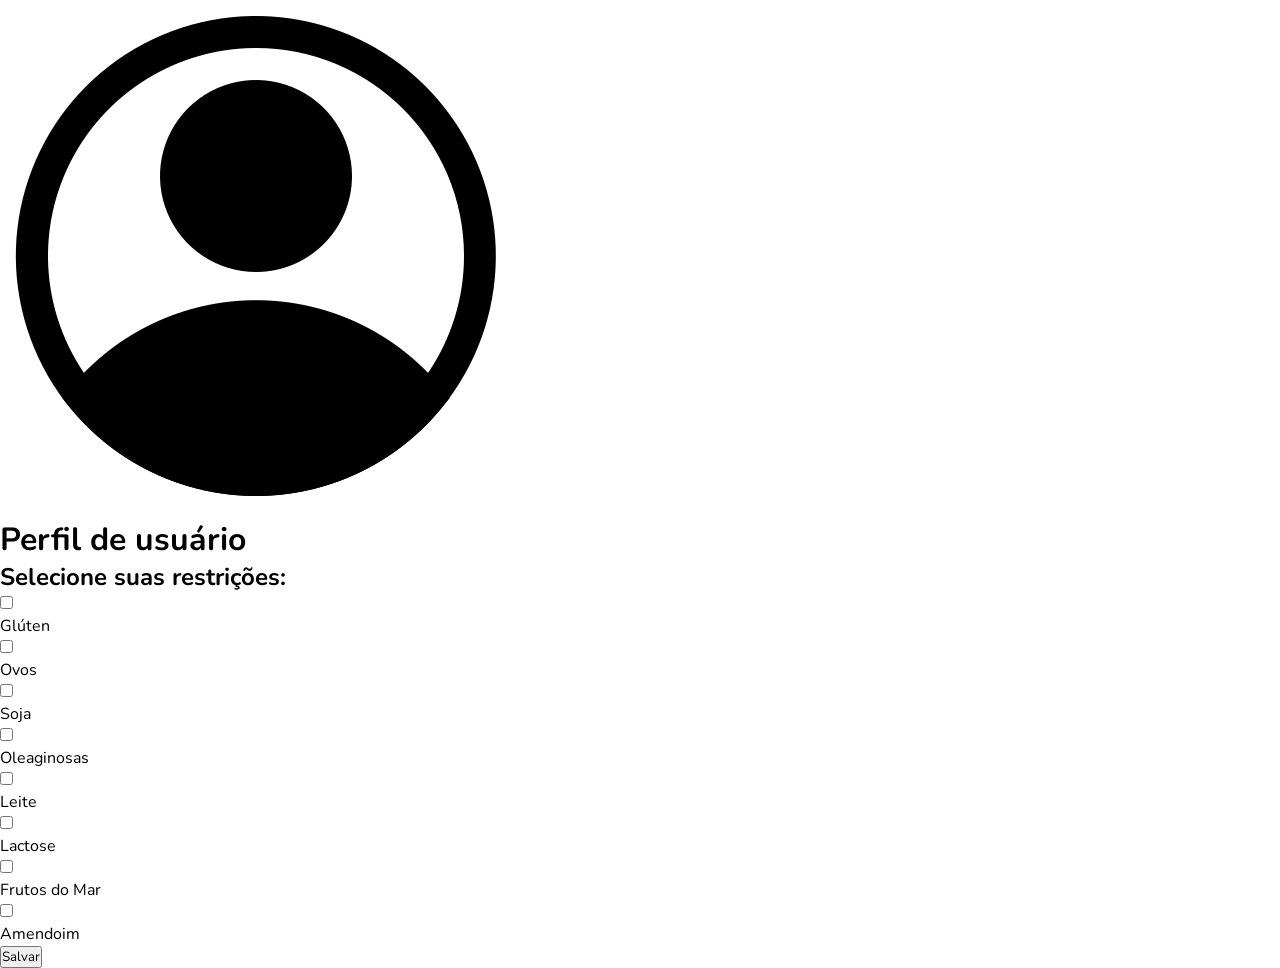
==== index.html @ d316d78d "Início telas" ====
<!DOCTYPE html>
<html lang="en">
<head>
    <meta charset="UTF-8">
    <meta name="viewport" content="width=device-width, initial-scale=1.0">
    <title>Perfil de usuário</title>
    <link rel="stylesheet" href="./styles/index.css">
</head>
<body>
    <header>
        <img src="./images/user.png" alt="">
        <h1>Perfil de usuário</h1>
    </header>
    <main>
        <section class="um">
            <h2>Selecione suas restrições:</h2>
        </section>
        <section class="dois">
            <label>
                <input type="checkbox" name="gluten" id="01">
                <p>Glúten</p>
            </label>
            <label>
                <input type="checkbox" name="ovos" id="02">
                <p>Ovos</p>
            </label>
            <label>
                <input type="checkbox" name="soja" id="03">
                <p>Soja</p>
            </label>
            <label>
                <input type="checkbox" name="oleaginosas" id="04">
                <p>Oleaginosas</p>
            </label>
            <label>
                <input type="checkbox" name="leite" id="05">
                <p>Leite</p>
            </label>
            <label>
                <input type="checkbox" name="lactose" id="06">
                <p>Lactose</p>
            </label>
            <label>
                <input type="checkbox" name="frutos-do-mar" id="07">
                <p>Frutos do Mar</p>
            </label>
            <label>
                <input type="checkbox" name="amendoim" id="08">
                <p>Amendoim</p>
            </label>
        </section>
        <section class="tres">
            <button>Salvar</button>
        </section>
    </main>
</body>
</html>
---- styles/index.css ----
@import url('https://fonts.googleapis.com/css2?family=Nunito:ital,wght@0,200..1000;1,200..1000&display=swap');

*{
    margin: 0rem;
    padding: 0rem;
    font-family: 'Nunito';
}

@media screen and (max-width: 1000px)  {
    header{
        display: flex;   
        gap: 1rem;
        padding: 1rem;
        background-color: #FFE598 ;
    }
    header img{
        width: 3rem;
    }
    header h1 {
        display: flex;
        align-items: center;
    }
    body{
        background-color: #FFF9E9;

    }
    
    main{
        display: flex;
        flex-direction: column;
        gap: 3rem;
    }

    main .um {
        display: flex;
        justify-content: center;
        background-color: #4E7B3D;
        border-radius: 1rem;
        padding: 2rem;
        margin: 1rem;
    }

    main .um h2{
        color: rgb(241, 241, 241);
    }

    main .dois{
        display: grid;
        grid-template-columns: 1fr 1fr;
        justify-items: center;
        gap: 1rem;
    }
    main .dois label{
        display: flex;
        justify-content: center;
        gap: 1rem;
        width: 7rem;
        background-color: #FFE598;
        padding: 1rem;
        border-radius: 1rem;
        align-items: center;
    }

    main .tres{
        display: flex;
        justify-content: center;
        padding: 2rem;
    }
    
    main .tres button{
        background-color: #4E7B3D;
        border-radius: 1rem;
        border-style: none;
        padding: 1rem;
        width: 50%;
        color: white;
        font-size: 1.75rem;
    }
}
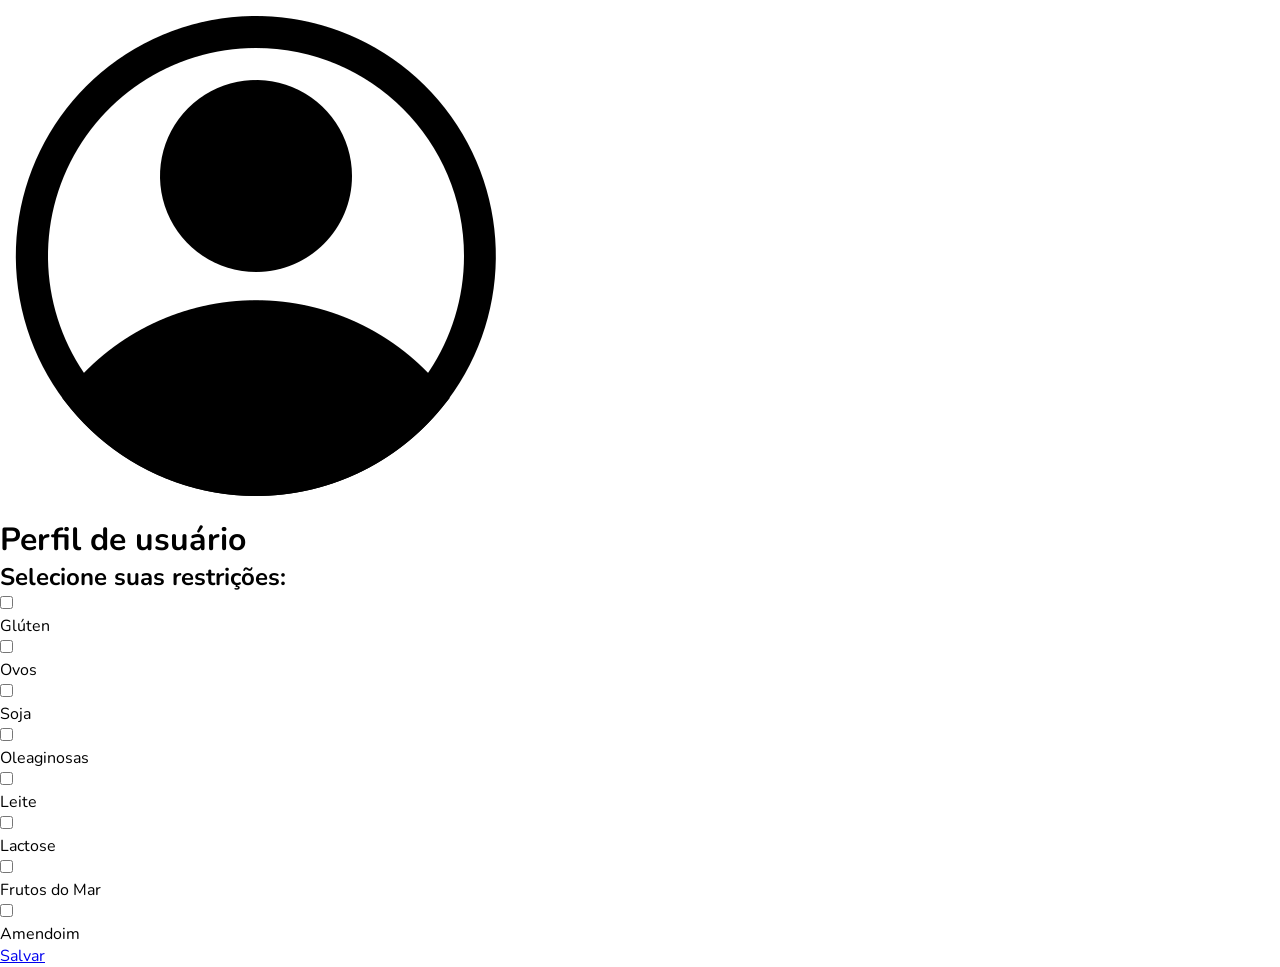
==== commit a91eb90c: "teste 2" ====
--- a/index.html
+++ b/index.html
@@ -50,7 +50,7 @@
             </label>
         </section>
         <section class="tres">
-            <button>Salvar</button>
+            <a href="./pages/telaFoto.html">Salvar</a>
         </section>
     </main>
 </body>
--- a/styles/index.css
+++ b/styles/index.css
@@ -7,29 +7,34 @@
     font-family: 'Nunito';
 }
 
+body{
+    height: 100vh;
+}
+
 @media screen and (max-width: 1000px)  {
     header{
         display: flex;   
         gap: 1rem;
         padding: 1rem;
         background-color: #FFE598 ;
+        height: 10vh;
+        align-items: center;
     }
     header img{
+        height: 3rem;
         width: 3rem;
     }
     header h1 {
         display: flex;
         align-items: center;
     }
-    body{
-        background-color: #FFF9E9;
-
-    }
     
     main{
         display: flex;
         flex-direction: column;
         gap: 3rem;
+        height: 90vh;
+        background-color: #FFF9E9;
     }
 
     main .um {
@@ -68,13 +73,15 @@
         padding: 2rem;
     }
     
-    main .tres button{
+    main .tres a{
+        display: flex;
+        justify-content: center;
+        align-items: center;
         background-color: #4E7B3D;
         border-radius: 1rem;
         border-style: none;
         padding: 1rem;
         width: 50%;
         color: white;
-        font-size: 1.75rem;
     }
 }
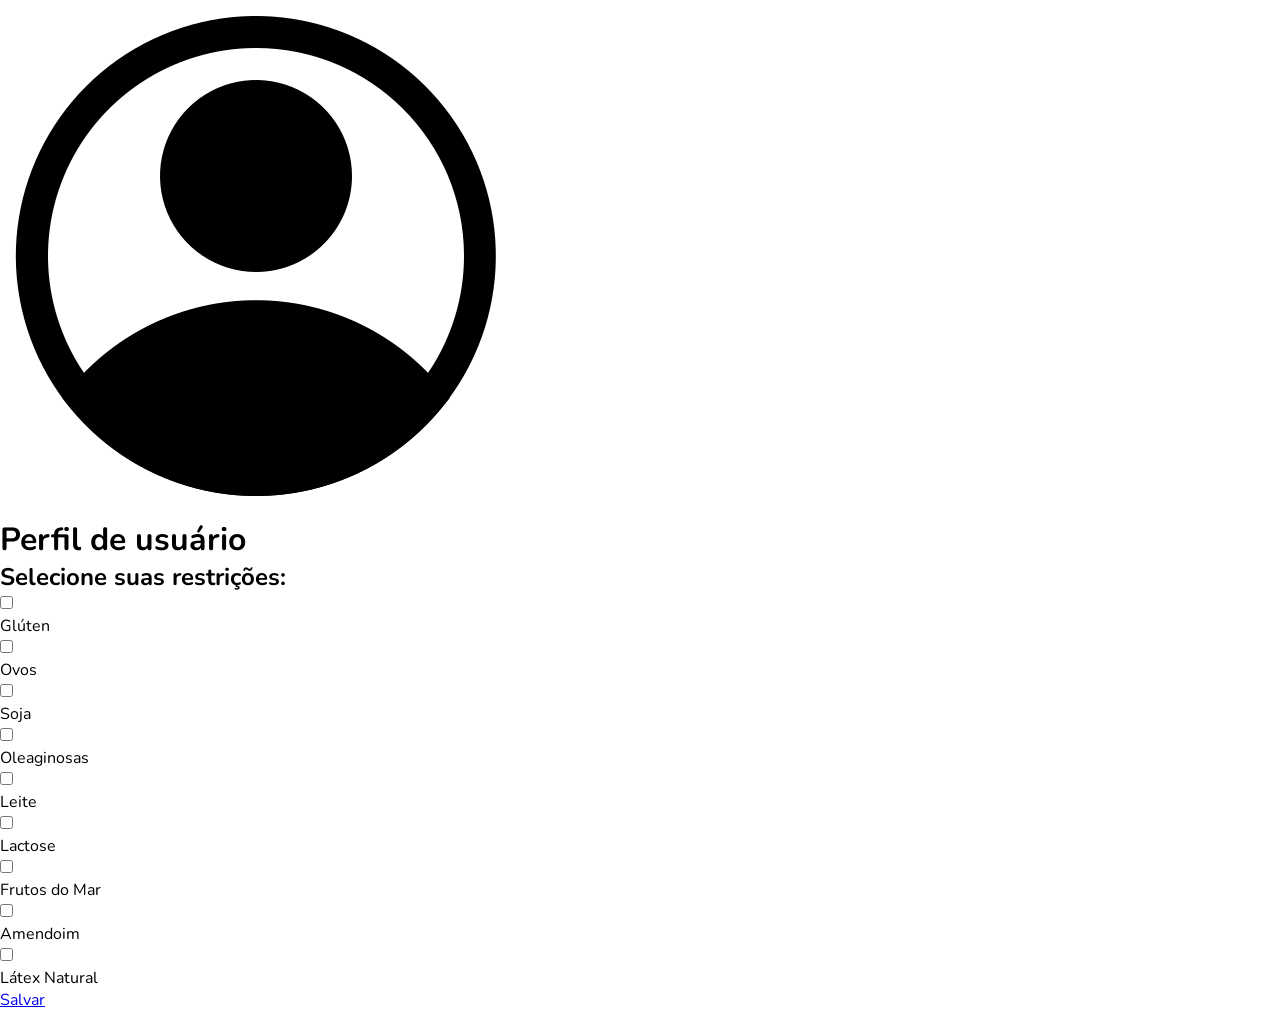
==== commit 18889830: "adicao 9 restricao" ====
--- a/index.html
+++ b/index.html
@@ -5,6 +5,7 @@
     <meta name="viewport" content="width=device-width, initial-scale=1.0">
     <title>Perfil de usuário</title>
     <link rel="stylesheet" href="./styles/index.css">
+    <script src="./scripts/index.js" defer></script>
 </head>
 <body>
     <header>
@@ -17,40 +18,44 @@
         </section>
         <section class="dois">
             <label>
-                <input type="checkbox" name="gluten" id="01">
+                <input type="checkbox" name="Glúten" id="01">
                 <p>Glúten</p>
             </label>
             <label>
-                <input type="checkbox" name="ovos" id="02">
+                <input type="checkbox" name="Ovos" id="02">
                 <p>Ovos</p>
             </label>
             <label>
-                <input type="checkbox" name="soja" id="03">
+                <input type="checkbox" name="Soja" id="03">
                 <p>Soja</p>
             </label>
             <label>
-                <input type="checkbox" name="oleaginosas" id="04">
+                <input type="checkbox" name="Oleaginosas" id="04">
                 <p>Oleaginosas</p>
             </label>
             <label>
-                <input type="checkbox" name="leite" id="05">
+                <input type="checkbox" name="Leite" id="05">
                 <p>Leite</p>
             </label>
             <label>
-                <input type="checkbox" name="lactose" id="06">
+                <input type="checkbox" name="Lactose" id="06">
                 <p>Lactose</p>
             </label>
             <label>
-                <input type="checkbox" name="frutos-do-mar" id="07">
+                <input type="checkbox" name="Frutos-do-mar" id="07">
                 <p>Frutos do Mar</p>
             </label>
             <label>
-                <input type="checkbox" name="amendoim" id="08">
+                <input type="checkbox" name="Amendoim" id="08">
                 <p>Amendoim</p>
+            </label>
+            <label>
+                <input type="checkbox" name="Látex-natural" id="09">
+                <p>Látex Natural</p>
             </label>
         </section>
         <section class="tres">
-            <a href="./pages/telaFoto.html">Salvar</a>
+            <a href="./pages/telaFoto.html" id="botao_salvar">Salvar</a>
         </section>
     </main>
 </body>
--- a/styles/index.css
+++ b/styles/index.css
@@ -11,13 +11,13 @@
     height: 100vh;
 }
 
-@media screen and (max-width: 1000px)  {
+@media (max-width: 767px)  {
     header{
         display: flex;   
         gap: 1rem;
         padding: 1rem;
         background-color: #FFE598 ;
-        height: 10vh;
+        height: 10dvh;
         align-items: center;
     }
     header img{
@@ -32,8 +32,9 @@
     main{
         display: flex;
         flex-direction: column;
-        gap: 3rem;
-        height: 90vh;
+        justify-content: flex-start;
+        gap: 7%;
+        height: 90dvh;
         background-color: #FFF9E9;
     }
 
@@ -54,17 +55,179 @@
         display: grid;
         grid-template-columns: 1fr 1fr;
         justify-items: center;
+        gap: 2rem;
+        margin: 1rem;
+    }
+    main .dois label{
+        display: grid;
+        grid-template-columns: 1.2rem 1fr;
+        gap: 2rem;
+        width: 80%;
+        height: 60%;
+        background-color: #FFE598;
+        padding: 1rem;
+        border-radius: 1rem;
+        align-items: center;
+    }
+    
+    main .dois label input[type="checkbox"]{
+        display: flex;
+        justify-content: center;
+        align-items: center;
+        appearance: none;
+        width: 1.2rem;
+        height: 1.2rem;
+        min-width: 1.2rem;
+        min-height: 1.2rem;
+        flex-shrink: 0;
+        border: 2px solid #DD5921;
+        border-radius: 0.2rem;
+        background-color: white;
+        cursor: pointer;
+    }
+
+    main .dois label input[type="checkbox"]:checked {
+        background-color: #DD5921;
+    }
+
+    main .dois label input[type="checkbox"]:checked:after {
+        content: "✓";
+        color: white;
+        font-size: 0.9rem;
+        display: flex;
+        justify-content: center;
+        align-items: center;
+    }
+
+    main .dois label p{
+        flex: 1;
+        text-align: left;
+    }
+
+    main .tres{
+        display: flex;
+        justify-content: center;
+        padding: 2rem;
+    }
+    
+    main .tres a{
+        display: flex;
+        justify-content: center;
+        align-items: center;
+        background-color: #4E7B3D;
+        border-radius: 1rem;
+        border-style: none;
+        padding: 1rem;
+        width: 50%;
+        color: white;
+        text-decoration: none;
+    }
+
+    
+
+
+}
+
+
+
+
+
+
+
+@media (min-width: 768px) and (max-width: 1040px)  {
+    header{
+        display: flex;   
         gap: 1rem;
+        padding: 1rem;
+        background-color: #FFE598 ;
+        height: 10dvh;
+        align-items: center;
+    }
+    header img{
+        height: 3rem;
+        width: 3rem;
+    }
+    header h1 {
+        display: flex;
+        align-items: center;
+        font-size: 2.5rem;
+    }
+    
+    main{
+        display: flex;
+        flex-direction: column;
+        justify-content: flex-start;
+        gap: 7%;
+        height: 90dvh;
+        background-color: #FFF9E9;
+    }
+
+    main .um {
+        display: flex;
+        justify-content: center;
+        background-color: #4E7B3D;
+        border-radius: 1rem;
+        padding: 2rem;
+        margin: 1rem;
+    }
+
+    main .um h2{
+        color: rgb(241, 241, 241);
+        font-size: 2.5rem;
+    }
+
+    main .dois{
+        display: grid;
+        grid-template-columns: 1fr 1fr;
+        justify-items: center;
+        row-gap: 2.5rem;
+        height: 50%;
     }
     main .dois label{
-        display: flex;
-        justify-content: center;
-        gap: 1rem;
-        width: 7rem;
+        display: grid;
+        grid-template-columns: 1.2rem 1fr;
+        column-gap: 1rem;
+        width: 70%;
+        height: 75%;
         background-color: #FFE598;
         padding: 1rem;
         border-radius: 1rem;
         align-items: center;
+        font-size: 2rem;
+    }
+    
+    main .dois label input[type="checkbox"]{
+        display: flex;
+        justify-content: center;
+        align-items: center;
+        appearance: none;
+        width: 1.2rem;
+        height: 1.2rem;
+        min-width: 1.2rem;
+        min-height: 1.2rem;
+        flex-shrink: 0;
+        border: 2px solid #DD5921;
+        border-radius: 0.2rem;
+        background-color: white;
+        cursor: pointer;
+    }
+
+    main .dois label input[type="checkbox"]:checked {
+        background-color: #DD5921;
+    }
+
+    main .dois label input[type="checkbox"]:checked:after {
+        content: "✓";
+        color: white;
+        font-size: 0.9rem;
+        display: flex;
+        justify-content: center;
+        align-items: center;
+    }
+
+    main .dois label p{
+        flex: 1;
+        text-align: left;
     }
 
     main .tres{
@@ -81,7 +244,13 @@
         border-radius: 1rem;
         border-style: none;
         padding: 1rem;
-        width: 50%;
-        color: white;
-    }
+        width: 30%;
+        height: 3rem;
+        color: white;
+        font-size: 2rem;
+        text-decoration: none;
+        
+    }
+
+
 }
